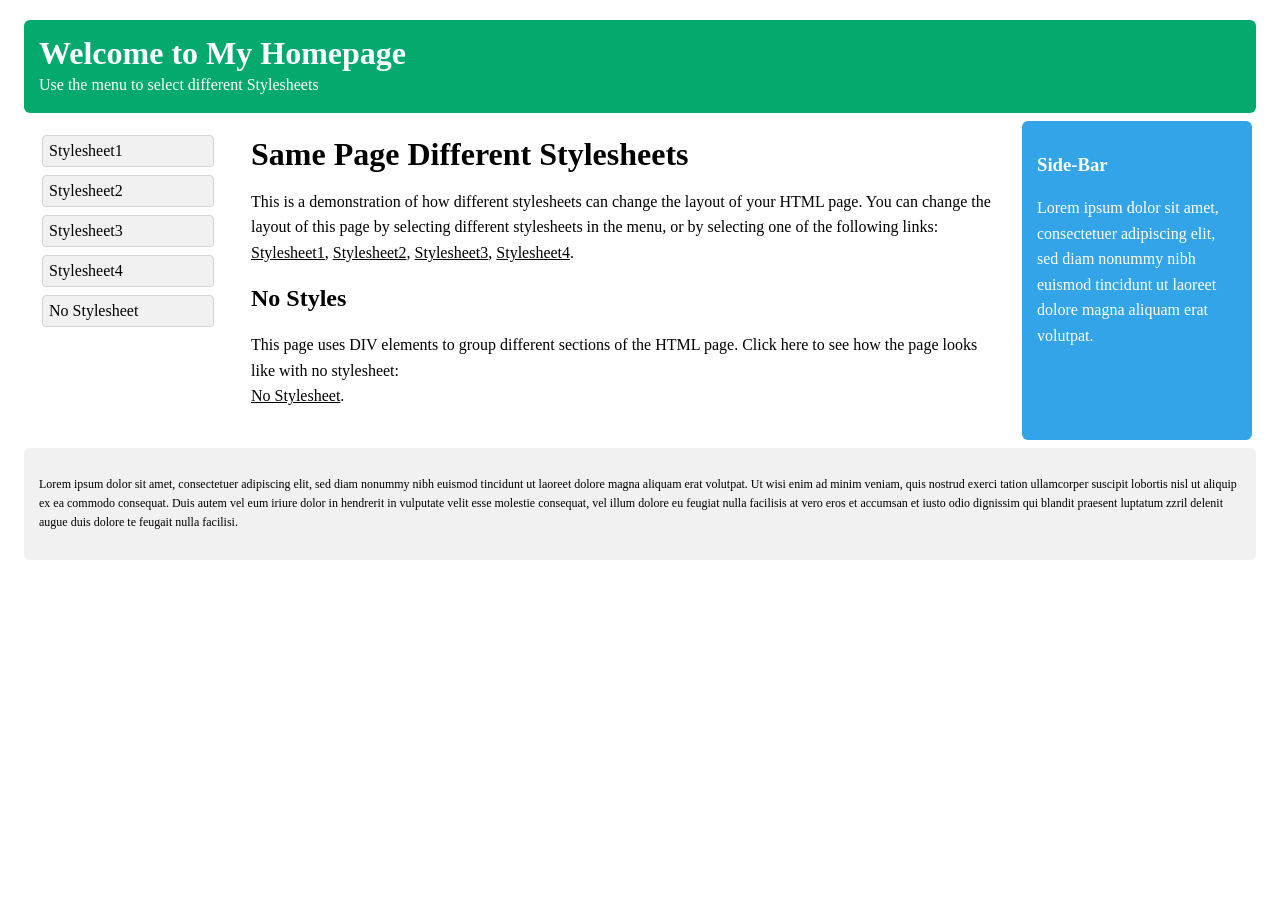
==== style1.html @ 5a7c0c22 "style none and 2" ====
<!DOCTYPE html>
<html lang="en">

<head>
    <meta charset="UTF-8">
    <meta name="viewport" content="width=device-width, initial-scale=1.0">
    <title>Stylesheet Demo</title>
    <link rel="stylesheet" href="style1.css">
</head>

<body>
    <header class="box">
        <h1>Welcome to My Homepage</h1>
        <p class="top">Use the menu to select different Stylesheets</p>
    </header>

    <div class="layout">
        <nav class="box">
            <ul>
                <li><a href="style1.html">Stylesheet1</a></li>
                <li><a href="style2.html">Stylesheet2</a></li>
                <li><a href="#">Stylesheet3</a></li>
                <li><a href="#">Stylesheet4</a></li>
                <li><a href="nostyle.html">No Stylesheet</a></li>
            </ul>
        </nav>

        <main class="box">
            <h1>Same Page Different Stylesheets</h1>
            <p>
                This is a demonstration of how different stylesheets can change the layout of your HTML page. You can
                change the layout of this page by selecting different stylesheets in the menu, or by selecting one of
                the following links:
                <a href="style1.html">Stylesheet1</a>,
                <a href="style2.html">Stylesheet2</a>,
                <a href="#">Stylesheet3</a>,
                <a href="#">Stylesheet4</a>.
            </p>

            <h2>No Styles</h2>
            <p>
                This page uses DIV elements to group different sections of the HTML page. Click here to see how the page
                looks like with no stylesheet:
                <br>
                <a href="nostyle.html">No Stylesheet</a>.
            </p>
        </main>

        <aside class="box">
            <h3>Side-Bar</h3>
            <p>
                Lorem ipsum dolor sit amet, consectetuer adipiscing elit, sed diam nonummy nibh euismod tincidunt ut
                laoreet dolore magna aliquam erat volutpat.
            </p>
        </aside>
    </div>

    <footer class="box">
        <p>
            Lorem ipsum dolor sit amet, consectetuer adipiscing elit, sed diam nonummy nibh euismod tincidunt ut laoreet
            dolore magna aliquam erat volutpat. Ut wisi enim ad minim veniam, quis nostrud exerci tation ullamcorper
            suscipit lobortis nisl ut aliquip ex ea commodo consequat. Duis autem vel eum iriure dolor in hendrerit in
            vulputate velit esse molestie consequat, vel illum dolore eu feugiat nulla facilisis at vero eros et
            accumsan et iusto odio dignissim qui blandit praesent luptatum zzril delenit augue duis dolore te feugait
            nulla facilisi.
        </p>
    </footer>
</body>

</html>
---- style1.css ----
body {
    min-width: 400px;
    margin: 20px;
    font: 100% Lucida Sans, Verdana;
}

h1 {
    margin: 0;
}

p {
    line-height: 1.6;
}

a {
    color: black;
}

.box {
    border-radius: 6px;
}

.layout {
    display: flex;
    flex-wrap: wrap;
    gap: 8px;
    margin: 8px;
}

.top {
    margin: 0;
}

header {
    margin: 4px;
    padding: 15px;
    color: #ffffff;
    background-color: #04AA6D;
}

nav {
    flex: 0 0 200px;
    width: 200px;
}

nav ul {
    margin: 0;
    padding: 10px;
    list-style: none;
}

nav li {
    margin-bottom: 8px;
}

nav a {
    display: block;
    margin: 4px;
    padding: 6px;
    border: 1px solid #d4d4d4;
    border-radius: 4px;
    text-decoration: none;
    background-color: #f1f1f1;
}

nav a:hover {
    font-weight: bold;
    color: white;
    background-color: #04AA6D;
}

main {
    flex: 1;
    padding: 15px;
}

aside {
    flex: 0 0 200px;
    width: 200px;
    padding: 15px;
    color: white;
    background-color: #32a4e7;
}

footer {
    margin: 4px;
    padding: 15px;
    font-size: 12px;
    background-color: #f1f1f1;
}

@media (max-width: 800px) {
    aside {
        flex: 0 0 100%;
        box-sizing: border-box;
    }
}

@media (max-width: 600px) {
    .layout {
        flex-direction: column;
        flex-wrap: nowrap;
    }

    nav,
    main,
    aside {
        flex: none;
        width: auto;
    }
}
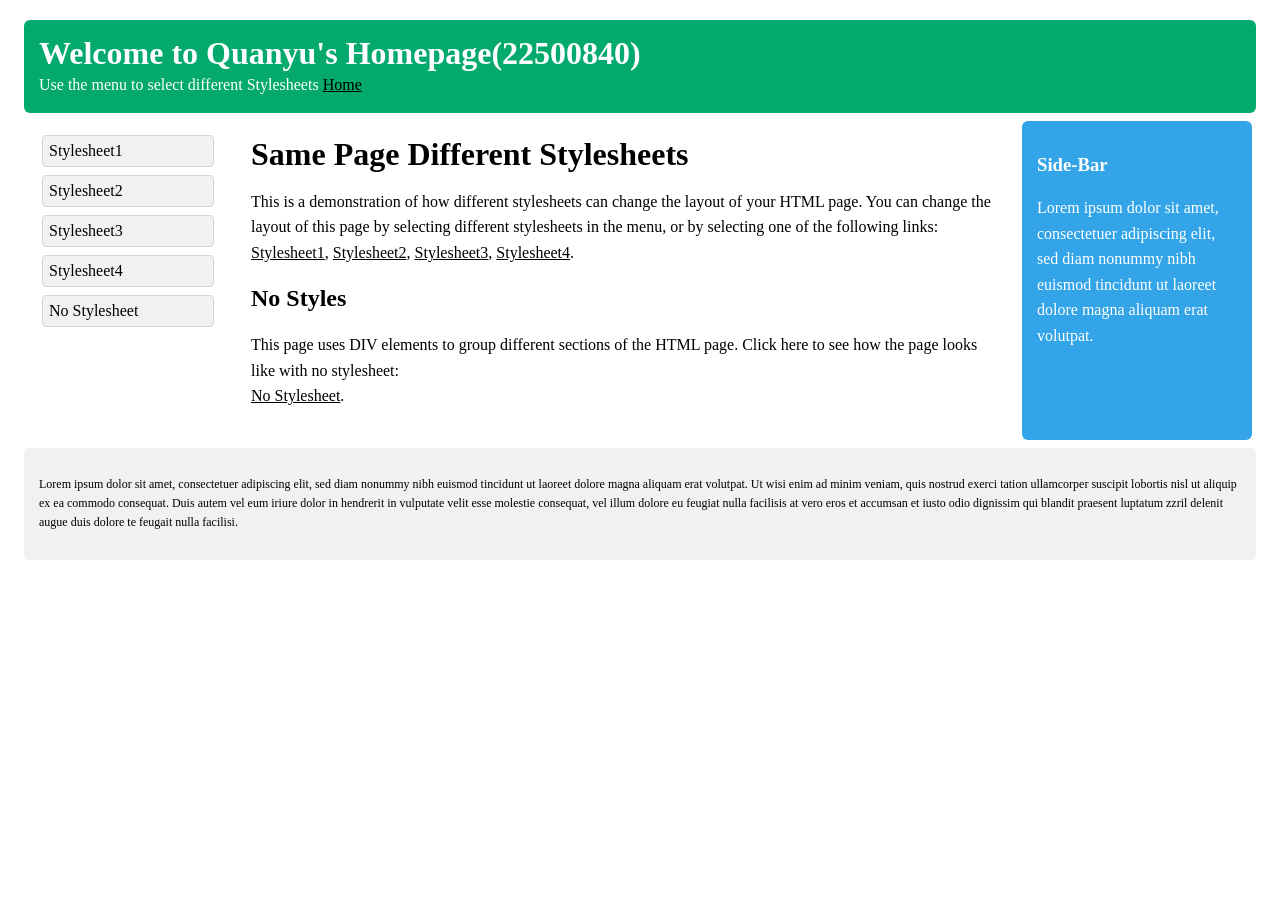
==== commit 04facdc8: "add index" ====
--- a/style1.html
+++ b/style1.html
@@ -10,8 +10,8 @@
 
 <body>
     <header class="box">
-        <h1>Welcome to My Homepage</h1>
-        <p class="top">Use the menu to select different Stylesheets</p>
+        <h1>Welcome to Quanyu's Homepage(22500840)</h1>
+        <p class="top">Use the menu to select different Stylesheets <a href="index.html">Home</a></p>
     </header>
 
     <div class="layout">
